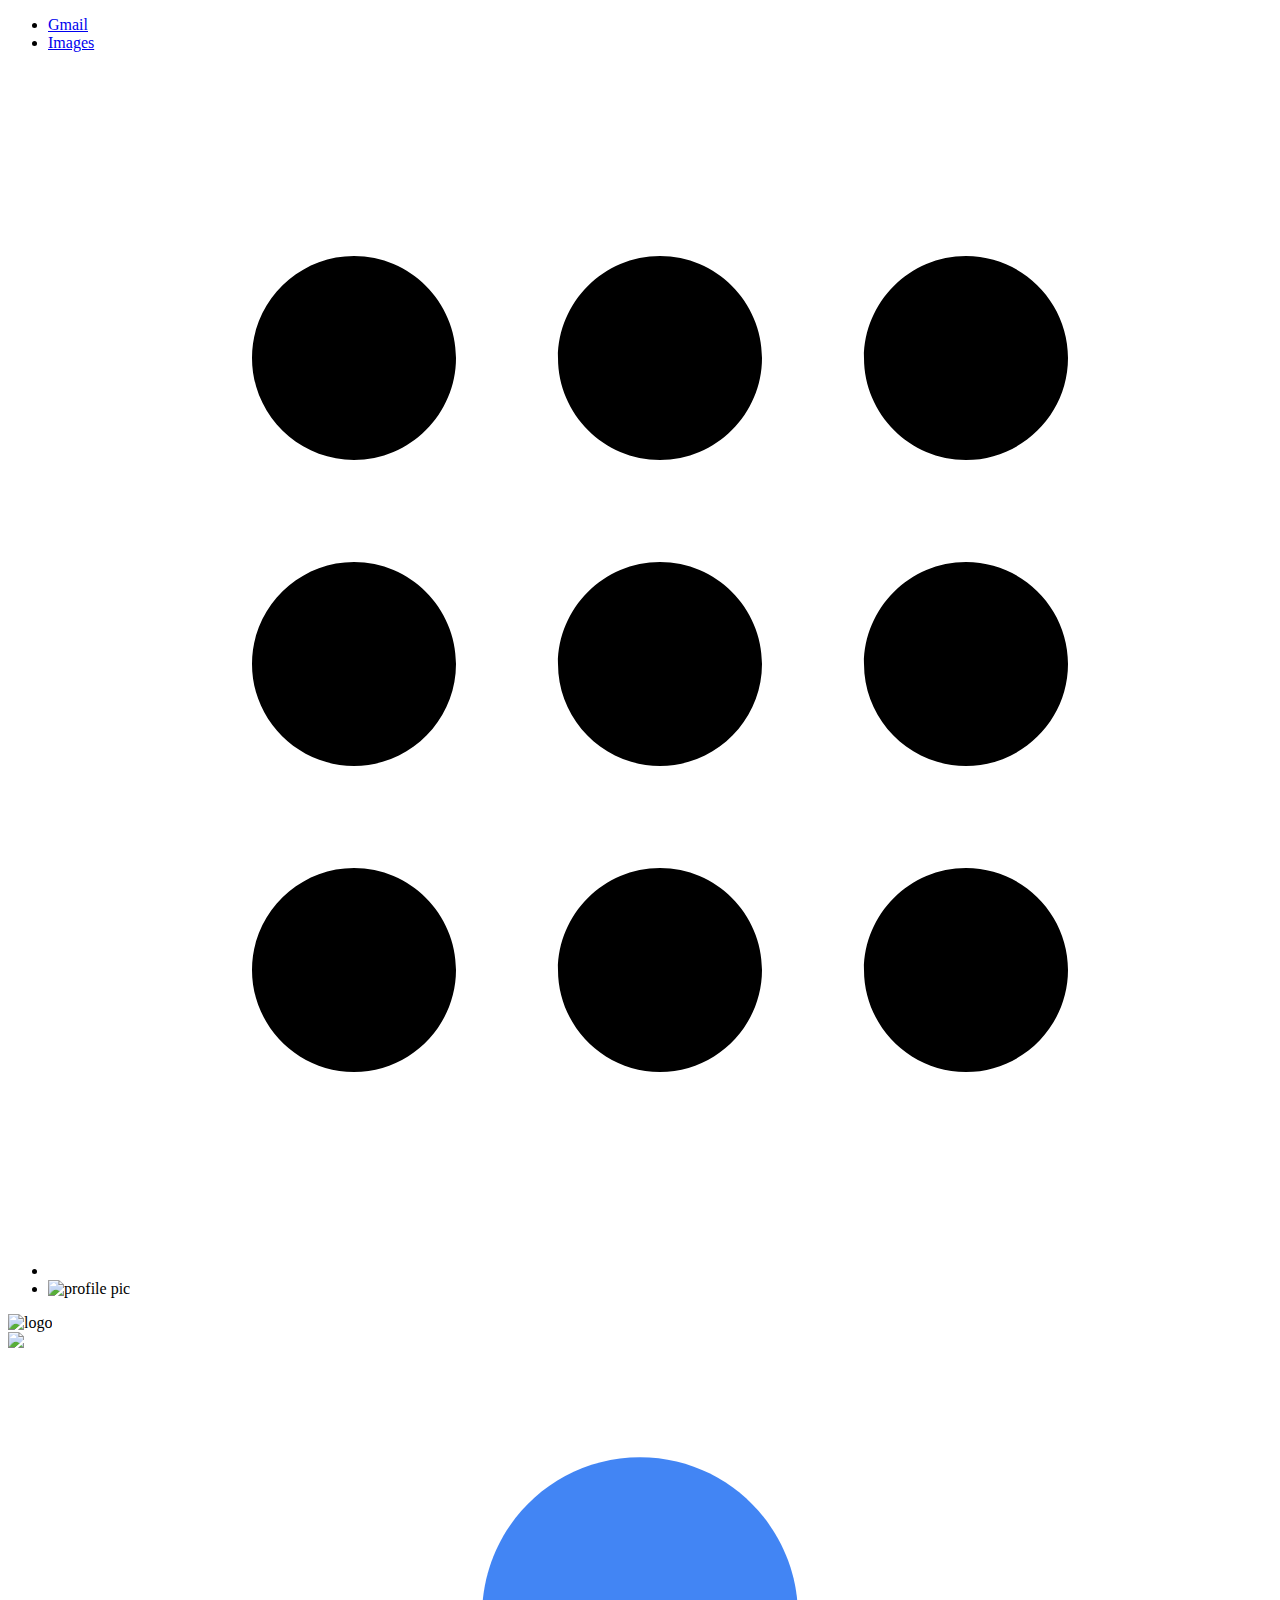
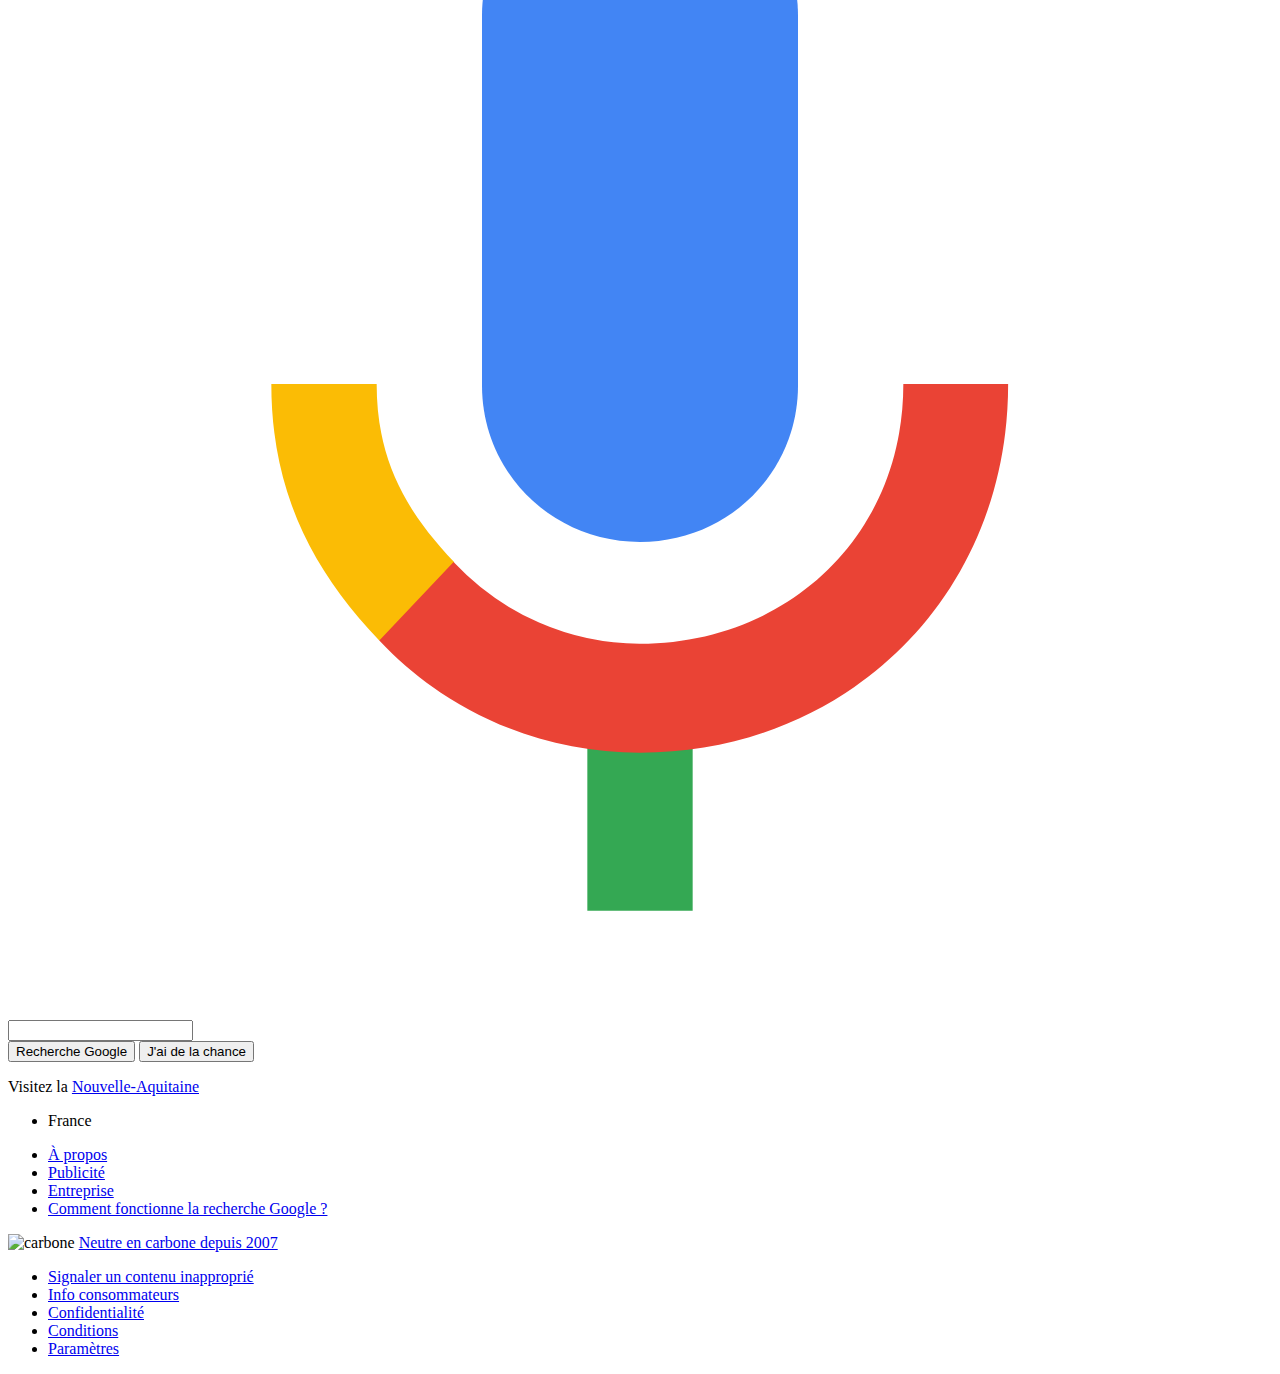
==== Hugoogle.html @ 0341f95e "Add files via upload" ====
<!DOCTYPE html>
<html>
<head>
  <meta charset="utf-8">
  <meta name="viewport" content="width=device-width, initial-scale=1">
  <link rel="stylesheet" type="text/css" href="css/style.css">
  <title>Hugoogle</title>
</head>
<body>
  <header>
    <nav>
      <ul>
        <li><a class="small-text" href=#>Gmail</a></li>
        <li><a class="small-text" href=#>Images</a></li>
        <li class="menu-bg">
          <svg 
          class="menu-button" 
          focusable="false" 
          viewBox="0 0 24 24">
          <path 
          d="M6,8c1.1,0 2,-0.9 2,-2s-0.9,-2 -2,-2 -2,0.9 -2,2 0.9,2 2,2zM12,20c1.1,0 2,-0.9 2,-2s-0.9,-2 -2,-2 -2,0.9 -2,2 0.9,2 2,2zM6,20c1.1,0 2,-0.9 2,-2s-0.9,-2 -2,-2 -2,0.9 -2,2 0.9,2 2,2zM6,14c1.1,0 2,-0.9 2,-2s-0.9,-2 -2,-2 -2,0.9 -2,2 0.9,2 2,2zM12,14c1.1,0 2,-0.9 2,-2s-0.9,-2 -2,-2 -2,0.9 -2,2 0.9,2 2,2zM16,6c0,1.1 0.9,2 2,2s2,-0.9 2,-2 -0.9,-2 -2,-2 -2,0.9 -2,2zM12,8c1.1,0 2,-0.9 2,-2s-0.9,-2 -2,-2 -2,0.9 -2,2 0.9,2 2,2zM18,14c1.1,0 2,-0.9 2,-2s-0.9,-2 -2,-2 -2,0.9 -2,2 0.9,2 2,2zM18,20c1.1,0 2,-0.9 2,-2s-0.9,-2 -2,-2 -2,0.9 -2,2 0.9,2 2,2z">
            
          </path>
        </svg>
        </li>
        <li><img
          class="profile-pic"
          src="images/hugo.jpg"
          alt="profile pic">
        </li>
      </ul>
    </nav>
  </header>

  <section class="search-wrapper">
    <img
      class="logo"
      src="images/Google.png"
      alt="logo">
    <form>
      <img
        class="loupe"
        src="images/loupe.png">
    <svg 
      class="mic" 
      focusable="false" 
      viewBox="0 0 24 24" 
      xmlns="http://www.w3.org/2000/svg">

        <path 
        fill="#4285f4" d="m12 15c1.66 0 3-1.31 3-2.97v-7.02c0-1.66-1.34-3.01-3-3.01s-3 1.34-3 3.01v7.02c0 1.66 1.34 2.97 3 2.97z">
        </path>
        <path 
      fill="#34a853" d="m11 18.08h2v3.92h-2z">
        </path>
        <path 
      fill="#fbbc05" d="m7.05 16.87c-1.27-1.33-2.05-2.83-2.05-4.87h2c0 1.45 0.56 2.42 1.47 3.38v0.32l-1.15 1.18z">
        </path>
      <path 
      fill="#ea4335" d="m12 16.93a4.97 5.25 0 0 1 -3.54 -1.55l-1.41 1.49c1.26 1.34 3.02 2.13 4.95 2.13 3.87 0 6.99-2.92 6.99-7h-1.99c0 2.92-2.24 4.93-5 4.93z">
        </path>

    </svg>

      <input type="text">
      <div class="buttons">
        <button type="button">Recherche Google</button>
        <button type="button">J'ai de la chance</button>
      </div>
      <div>
        <p class="small-text2">Visitez la <a class ="aquitaine" href="#"> Nouvelle-Aquitaine</a>
        </p>
    </form>
  </section>

  <footer>
    <div class="panel">
      <ul>
      <li>France</li>
    </ul>
    </div>
    <div class="panel">
      <ul>
        <li><a href=#>À propos</a></li>
        <li><a href=#>Publicité</a></li>
        <li><a href=#>Entreprise</a></li>
        <li><a href=#>Comment fonctionne la recherche Google ?</a></li>
      </ul>
      <div class="feuille">
        <img
          class="carbone"
          src="images/carbone.png"
          alt="carbone">
        <a href=#>Neutre en carbone depuis 2007</a>
      </div>
      <ul class="right">
        <li><a href=#>Signaler un contenu inapproprié</a></li>
        <li><a href=#>Info consommateurs</a></li>
        <li><a href=#>Confidentialité</a></li>
        <li><a href=#>Conditions</a></li>
        <li><a href=#>Paramètres</a></li>
      </ul>
    </div>
  </footer>

</body>
</html>
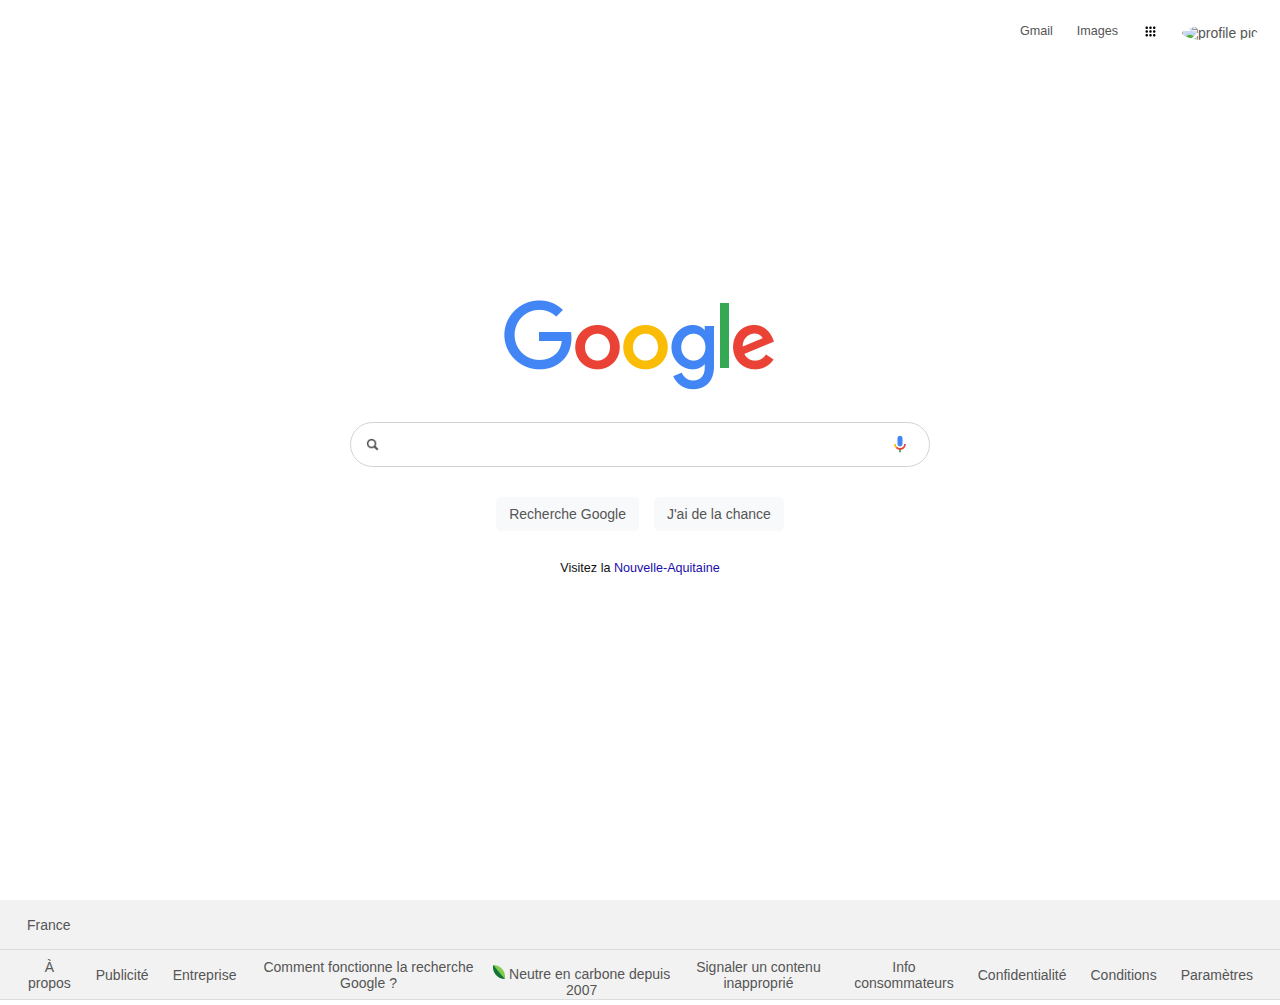
==== commit 2e40d4e7: "Update Hugoogle.html" ====
--- a/Hugoogle.html
+++ b/Hugoogle.html
@@ -35,12 +35,12 @@
   <section class="search-wrapper">
     <img
       class="logo"
-      src="images/Google.png"
+      src="img/Google.png"
       alt="logo">
     <form>
       <img
         class="loupe"
-        src="images/loupe.png">
+        src="img/loupe.png">
     <svg 
       class="mic" 
       focusable="false" 
@@ -89,7 +89,7 @@
       <div class="feuille">
         <img
           class="carbone"
-          src="images/carbone.png"
+          src="img/carbone.png"
           alt="carbone">
         <a href=#>Neutre en carbone depuis 2007</a>
       </div>
@@ -104,4 +104,4 @@
   </footer>
 
 </body>
-</html>+</html>
--- a/css/style.css
+++ b/css/style.css
@@ -0,0 +1,183 @@
+* {
+  margin: 0;
+  padding: 0;
+  box-sizing: border-box;
+  font-size: 14px;
+  color: #555;
+}
+
+body {
+  height: 1000px;
+  overflow: hidden;
+  font-family: Arial;
+  display: flex;
+  flex-direction: column;
+  justify-content: space-between;
+}
+
+nav {
+  display: flex;
+  justify-content: flex-end;
+  padding: 20px 10px;
+  height: 60px;
+}
+
+ul {
+  display: flex;
+  list-style: none;
+  align-items: center;
+}
+
+li {
+  text-align: center;
+  padding: 14px 12px;
+}
+
+a {
+  text-decoration: none;
+}
+
+li a:hover {
+  text-decoration: underline;
+}
+
+.small-text {
+  font-size: 0.9rem;
+}
+
+.small-text2 {
+  color: #111;
+  font-size: 0.9rem;
+}
+.menu-bg {
+  width: 40px;
+  height: 40px;
+  border-radius: 50%;
+}
+
+.menu-bg:hover {
+  background-color: rgba(100, 100, 100, 0.1);
+  cursor: pointer;
+}
+
+.menu-button {
+  width: 15px;
+}
+
+.profile-pic {
+  margin-top: 6px;
+  border-radius: 50%;
+  width: 100%;
+}
+
+.search-wrapper {
+  height: 60vh;
+  display: flex;
+  flex-direction: column;
+  align-items: center;
+}
+
+form {
+  position: relative;
+  margin-top: 30px;
+}
+
+input {
+  width: 580px;
+  height: 45px;
+  padding-left: 50px;
+  font-size: 1.2rem;
+  border-radius: 45px;
+  border: 1px solid #d3d3d3;
+}
+
+input:hover {
+  box-shadow: 0 1px 3px 1px rgba(201, 201, 201, 0.5);
+}
+
+input:focus {
+  outline: none;
+}
+
+.logo {
+  margin-top: 90px;
+}
+
+.loupe {
+  width: 15px;
+  position: absolute;
+  top: 15px;
+  left: 15px;
+  filter: opacity(75%);
+}
+
+.mic {
+  width: 20px;
+  position: absolute;
+  top: 12px;
+  left: 540px;
+}
+
+.buttons {
+  width: 350px;
+  margin: auto;
+  margin-top: 30px;
+  display: flex;
+  justify-content: center;
+  gap: 15px;
+}
+
+.aquitaine {
+  color: #1A0DAB;
+  font-size: 0.9rem;
+}
+
+.aquitaine:hover {
+    text-decoration: underline;
+
+
+}
+
+.gauche{display: flex;
+justify-content: flex-end;}
+p {
+  text-align: center;
+margin: 30px;}
+
+button {
+  border: 1px solid transparent;
+  padding: 8px 12px;
+  background-color: #f8f9fa;
+  border-radius: 5px;
+}
+
+button:hover {
+  border: 1px solid #eee;
+  box-shadow: 0 0 2px 1px rgba(189, 189, 189, 0.5);
+  cursor: pointer;
+}
+
+footer {
+  width: 100%;
+  background-color: #f2f2f2;
+}
+
+.panel {
+  border-bottom: 1px solid #ddd;
+  height: 50px;
+  display: flex;
+  justify-content: space-between;
+  padding: 15px;
+}
+
+.feuille {
+  text-align: center;
+}
+
+.carbone {
+  width: 12px;
+}
+
+.right {
+  justify-content: flex-end;
+}